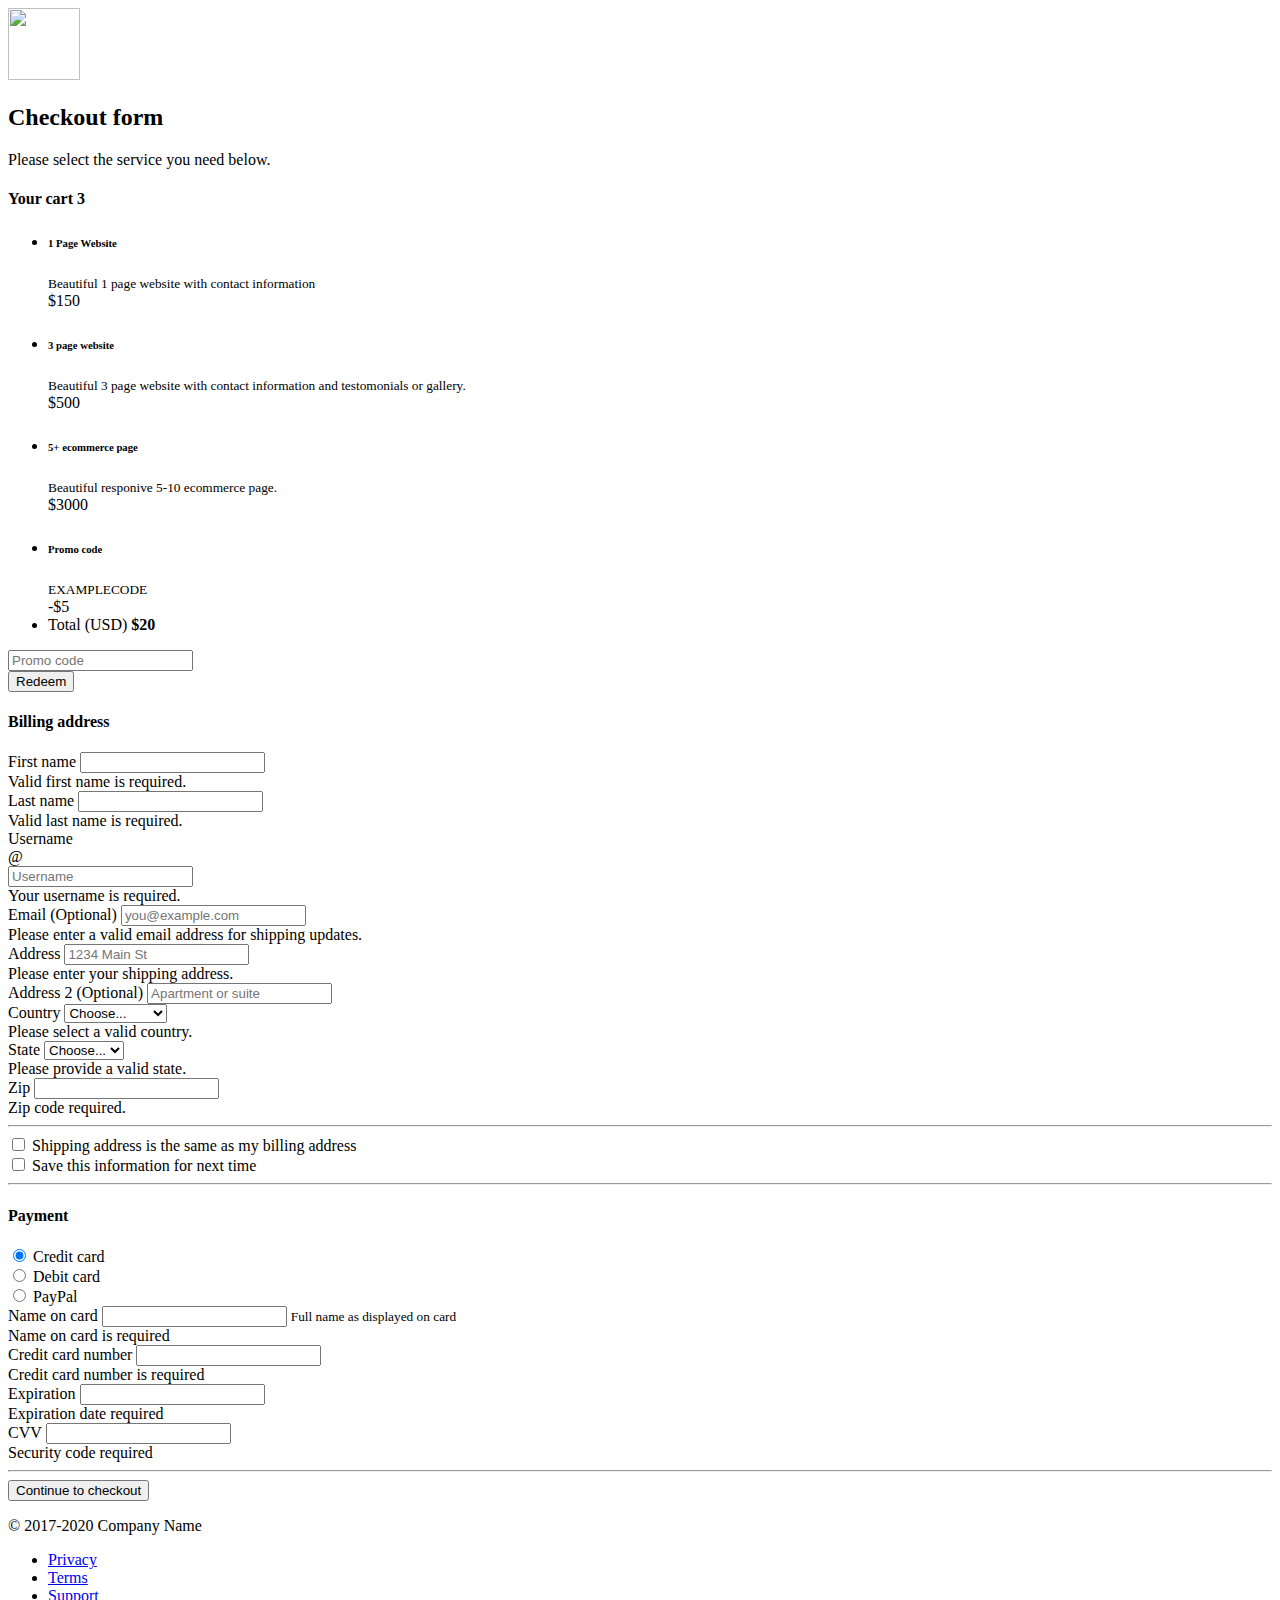
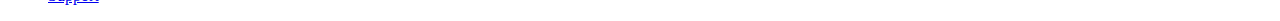
==== checkout.html @ 0482c7b9 "Add files via upload" ====
<!doctype html>
<html lang="en">
  <head>
    <meta charset="utf-8">
    <meta name="viewport" content="width=device-width, initial-scale=1, shrink-to-fit=no">
    <meta name="description" content="">
    <meta name="author" content="Mark Otto, Jacob Thornton, and Bootstrap contributors">
    <meta name="generator" content="Jekyll v4.1.1">
    <title>Checkout example · Bootstrap</title>

    <link rel="canonical" href="https://getbootstrap.com/docs/4.5/examples/checkout/">

    <!-- Bootstrap core CSS -->
<link href="../assets/dist/css/bootstrap.min.css" rel="stylesheet">
<script src="https://cdn.jsdelivr.net/npm/bootstrap@5.0.0-beta1/dist/js/bootstrap.bundle.min.js" integrity="sha384-ygbV9kiqUc6oa4msXn9868pTtWMgiQaeYH7/t7LECLbyPA2x65Kgf80OJFdroafW" crossorigin="anonymous"></script>
<link href="https://cdn.jsdelivr.net/npm/bootstrap@5.0.0-beta1/dist/css/bootstrap.min.css" rel="stylesheet" integrity="sha384-giJF6kkoqNQ00vy+HMDP7azOuL0xtbfIcaT9wjKHr8RbDVddVHyTfAAsrekwKmP1" crossorigin="anonymous">

    <style>
      .bd-placeholder-img {
        font-size: 1.125rem;
        text-anchor: middle;
        -webkit-user-select: none;
        -moz-user-select: none;
        -ms-user-select: none;
        user-select: none;
      }

      @media (min-width: 768px) {
        .bd-placeholder-img-lg {
          font-size: 3.5rem;
        }
      }
    </style>
    <!-- Custom styles for this template -->
    <link href="form-validation.css" rel="stylesheet">
  </head>
  <body class="bg-light">
    <div class="container">
  <div class="py-5 text-center">
    <img class="d-block mx-auto mb-4" src="https://www.flaticon.com/svg/vstatic/svg/81/81211.svg?token=exp=1611209541~hmac=f40b64b61ddcf1a518a049b1a65c7e81" alt="" width="72" height="72">
    <h2>Checkout form</h2>
    <p class="lead">Please select the service you need below.</p>
  </div>

  <div class="row">
    <div class="col-md-4 order-md-2 mb-4">
      <h4 class="d-flex justify-content-between align-items-center mb-3">
        <span class="text-muted">Your cart</span>
        <span class="badge badge-secondary badge-pill">3</span>
      </h4>
      <ul class="list-group mb-3">
        <li class="list-group-item d-flex justify-content-between lh-condensed">
          <div>
            <h6 class="my-0">1 Page Website</h6>
            <small class="text-muted">Beautiful 1 page website with contact information</small>
          </div>
          <span class="text-muted">$150</span>
        </li>
        <li class="list-group-item d-flex justify-content-between lh-condensed">
          <div>
            <h6 class="my-0">3 page website</h6>
            <small class="text-muted">Beautiful 3 page website with contact information and testomonials or gallery.</small>
          </div>
          <span class="text-muted">$500</span>
        </li>
        <li class="list-group-item d-flex justify-content-between lh-condensed">
          <div>
            <h6 class="my-0">5+ ecommerce page</h6>
            <small class="text-muted">Beautiful responive 5-10 ecommerce page. </small>
          </div>
          <span class="text-muted">$3000</span>
        </li>
        <li class="list-group-item d-flex justify-content-between bg-light">
          <div class="text-success">
            <h6 class="my-0">Promo code</h6>
            <small>EXAMPLECODE</small>
          </div>
          <span class="text-success">-$5</span>
        </li>
        <li class="list-group-item d-flex justify-content-between">
          <span>Total (USD)</span>
          <strong>$20</strong>
        </li>
      </ul>

      <form class="card p-2">
        <div class="input-group">
          <input type="text" class="form-control" placeholder="Promo code">
          <div class="input-group-append">
            <button type="submit" class="btn btn-secondary">Redeem</button>
          </div>
        </div>
      </form>
    </div>
    <div class="col-md-8 order-md-1">
      <h4 class="mb-3">Billing address</h4>
      <form class="needs-validation" novalidate>
        <div class="row">
          <div class="col-md-6 mb-3">
            <label for="firstName">First name</label>
            <input type="text" class="form-control" id="firstName" placeholder="" value="" required>
            <div class="invalid-feedback">
              Valid first name is required.
            </div>
          </div>
          <div class="col-md-6 mb-3">
            <label for="lastName">Last name</label>
            <input type="text" class="form-control" id="lastName" placeholder="" value="" required>
            <div class="invalid-feedback">
              Valid last name is required.
            </div>
          </div>
        </div>

        <div class="mb-3">
          <label for="username">Username</label>
          <div class="input-group">
            <div class="input-group-prepend">
              <span class="input-group-text">@</span>
            </div>
            <input type="text" class="form-control" id="username" placeholder="Username" required>
            <div class="invalid-feedback" style="width: 100%;">
              Your username is required.
            </div>
          </div>
        </div>

        <div class="mb-3">
          <label for="email">Email <span class="text-muted">(Optional)</span></label>
          <input type="email" class="form-control" id="email" placeholder="you@example.com">
          <div class="invalid-feedback">
            Please enter a valid email address for shipping updates.
          </div>
        </div>

        <div class="mb-3">
          <label for="address">Address</label>
          <input type="text" class="form-control" id="address" placeholder="1234 Main St" required>
          <div class="invalid-feedback">
            Please enter your shipping address.
          </div>
        </div>

        <div class="mb-3">
          <label for="address2">Address 2 <span class="text-muted">(Optional)</span></label>
          <input type="text" class="form-control" id="address2" placeholder="Apartment or suite">
        </div>

        <div class="row">
          <div class="col-md-5 mb-3">
            <label for="country">Country</label>
            <select class="custom-select d-block w-100" id="country" required>
              <option value="">Choose...</option>
              <option>United States</option>
            </select>
            <div class="invalid-feedback">
              Please select a valid country.
            </div>
          </div>
          <div class="col-md-4 mb-3">
            <label for="state">State</label>
            <select class="custom-select d-block w-100" id="state" required>
              <option value="">Choose...</option>
              <option>California</option>
            </select>
            <div class="invalid-feedback">
              Please provide a valid state.
            </div>
          </div>
          <div class="col-md-3 mb-3">
            <label for="zip">Zip</label>
            <input type="text" class="form-control" id="zip" placeholder="" required>
            <div class="invalid-feedback">
              Zip code required.
            </div>
          </div>
        </div>
        <hr class="mb-4">
        <div class="custom-control custom-checkbox">
          <input type="checkbox" class="custom-control-input" id="same-address">
          <label class="custom-control-label" for="same-address">Shipping address is the same as my billing address</label>
        </div>
        <div class="custom-control custom-checkbox">
          <input type="checkbox" class="custom-control-input" id="save-info">
          <label class="custom-control-label" for="save-info">Save this information for next time</label>
        </div>
        <hr class="mb-4">

        <h4 class="mb-3">Payment</h4>

        <div class="d-block my-3">
          <div class="custom-control custom-radio">
            <input id="credit" name="paymentMethod" type="radio" class="custom-control-input" checked required>
            <label class="custom-control-label" for="credit">Credit card</label>
          </div>
          <div class="custom-control custom-radio">
            <input id="debit" name="paymentMethod" type="radio" class="custom-control-input" required>
            <label class="custom-control-label" for="debit">Debit card</label>
          </div>
          <div class="custom-control custom-radio">
            <input id="paypal" name="paymentMethod" type="radio" class="custom-control-input" required>
            <label class="custom-control-label" for="paypal">PayPal</label>
          </div>
        </div>
        <div class="row">
          <div class="col-md-6 mb-3">
            <label for="cc-name">Name on card</label>
            <input type="text" class="form-control" id="cc-name" placeholder="" required>
            <small class="text-muted">Full name as displayed on card</small>
            <div class="invalid-feedback">
              Name on card is required
            </div>
          </div>
          <div class="col-md-6 mb-3">
            <label for="cc-number">Credit card number</label>
            <input type="text" class="form-control" id="cc-number" placeholder="" required>
            <div class="invalid-feedback">
              Credit card number is required
            </div>
          </div>
        </div>
        <div class="row">
          <div class="col-md-3 mb-3">
            <label for="cc-expiration">Expiration</label>
            <input type="text" class="form-control" id="cc-expiration" placeholder="" required>
            <div class="invalid-feedback">
              Expiration date required
            </div>
          </div>
          <div class="col-md-3 mb-3">
            <label for="cc-cvv">CVV</label>
            <input type="text" class="form-control" id="cc-cvv" placeholder="" required>
            <div class="invalid-feedback">
              Security code required
            </div>
          </div>
        </div>
        <hr class="mb-4">
        <button class="btn btn-primary btn-lg btn-block" type="submit">Continue to checkout</button>
      </form>
    </div>
  </div>

  <footer class="my-5 pt-5 text-muted text-center text-small">
    <p class="mb-1">&copy; 2017-2020 Company Name</p>
    <ul class="list-inline">
      <li class="list-inline-item"><a href="#">Privacy</a></li>
      <li class="list-inline-item"><a href="#">Terms</a></li>
      <li class="list-inline-item"><a href="#">Support</a></li>
    </ul>
  </footer>
</div>
<script src="https://code.jquery.com/jquery-3.5.1.slim.min.js" integrity="sha384-DfXdz2htPH0lsSSs5nCTpuj/zy4C+OGpamoFVy38MVBnE+IbbVYUew+OrCXaRkfj" crossorigin="anonymous"></script>
      <script>window.jQuery || document.write('<script src="../assets/js/vendor/jquery.slim.min.js"><\/script>')</script><script src="../assets/dist/js/bootstrap.bundle.min.js"></script>
        <script src="form-validation.js"></script></body>
</html>
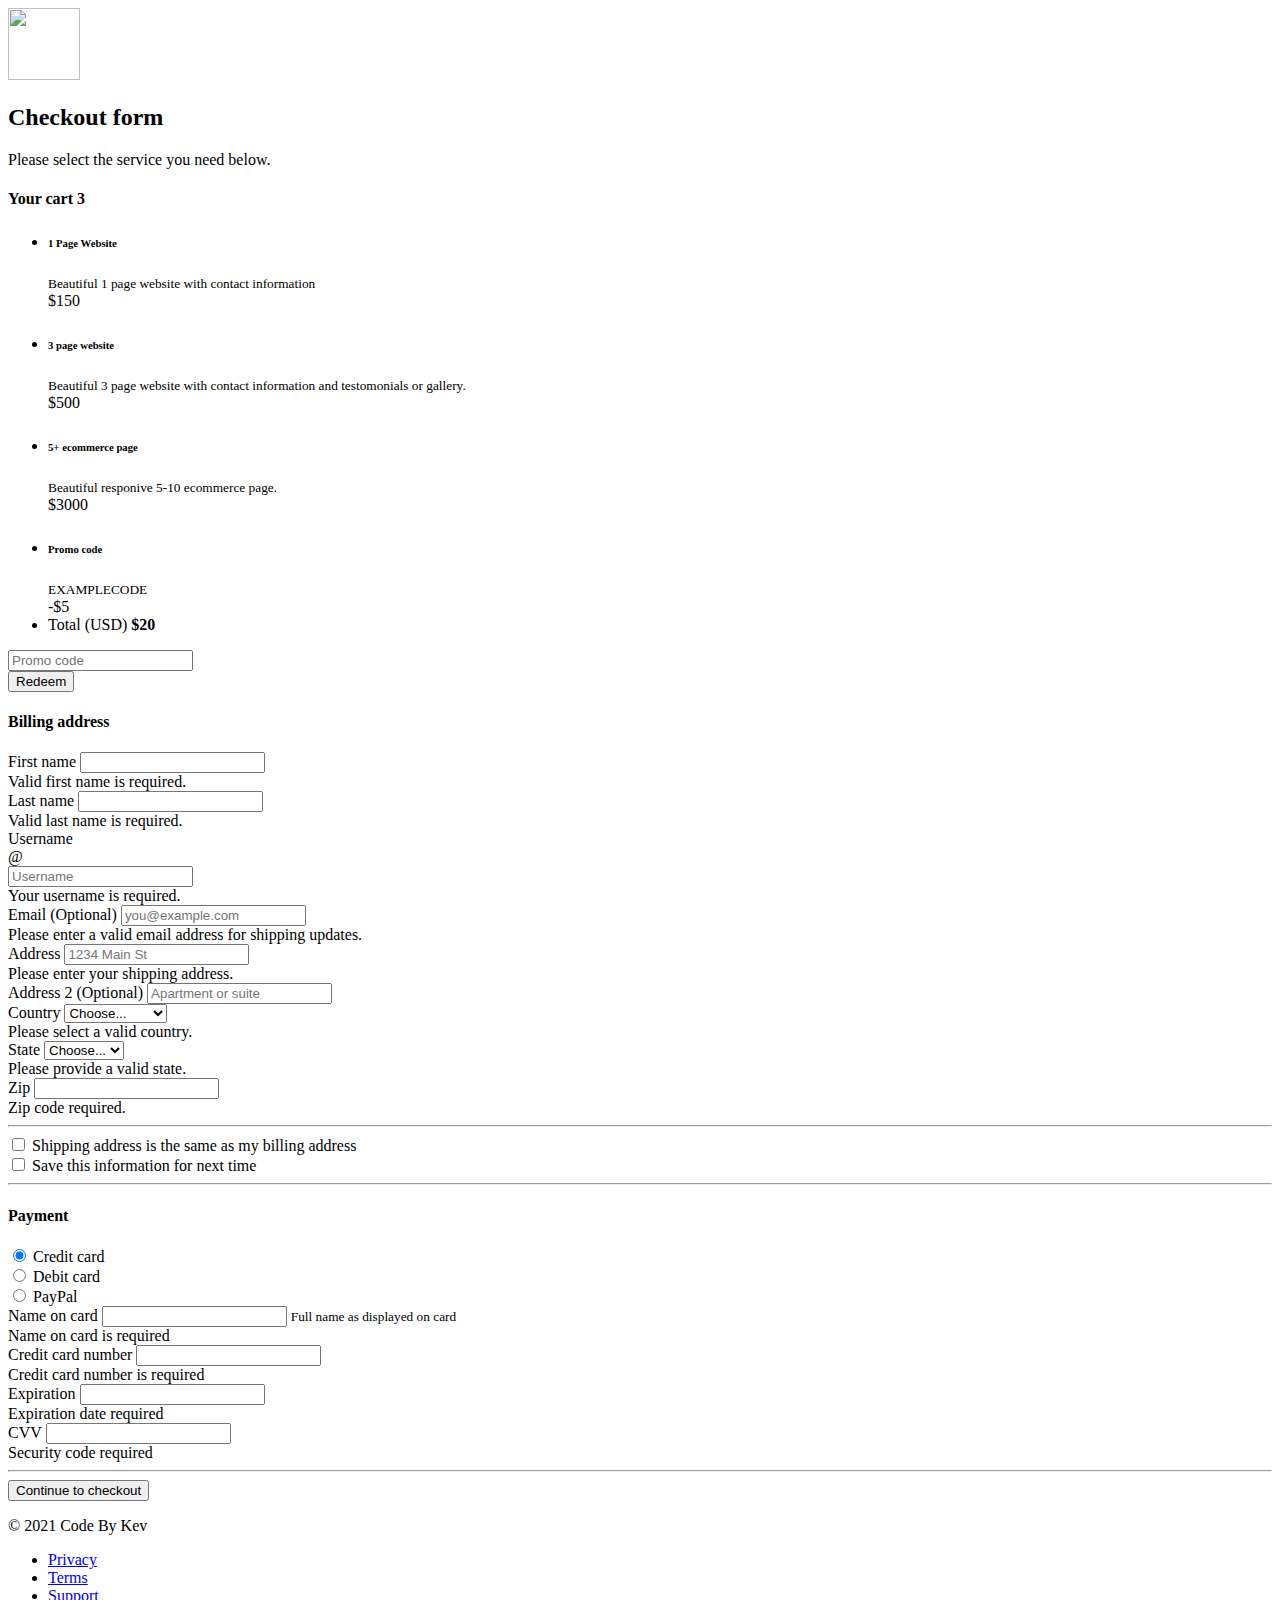
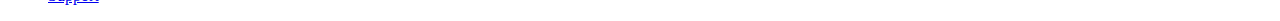
==== commit cdd04c6b: "Add files via upload" ====
--- a/checkout.html
+++ b/checkout.html
@@ -6,7 +6,7 @@
     <meta name="description" content="">
     <meta name="author" content="Mark Otto, Jacob Thornton, and Bootstrap contributors">
     <meta name="generator" content="Jekyll v4.1.1">
-    <title>Checkout example · Bootstrap</title>
+    <title>Checkout Code By Kev</title>
 
     <link rel="canonical" href="https://getbootstrap.com/docs/4.5/examples/checkout/">
 
@@ -161,6 +161,7 @@
             <label for="state">State</label>
             <select class="custom-select d-block w-100" id="state" required>
               <option value="">Choose...</option>
+              <option>Ohio </option>
               <option>California</option>
             </select>
             <div class="invalid-feedback">
@@ -242,7 +243,7 @@
   </div>
 
   <footer class="my-5 pt-5 text-muted text-center text-small">
-    <p class="mb-1">&copy; 2017-2020 Company Name</p>
+    <p class="mb-1">&copy; 2021 Code By Kev</p>
     <ul class="list-inline">
       <li class="list-inline-item"><a href="#">Privacy</a></li>
       <li class="list-inline-item"><a href="#">Terms</a></li>
